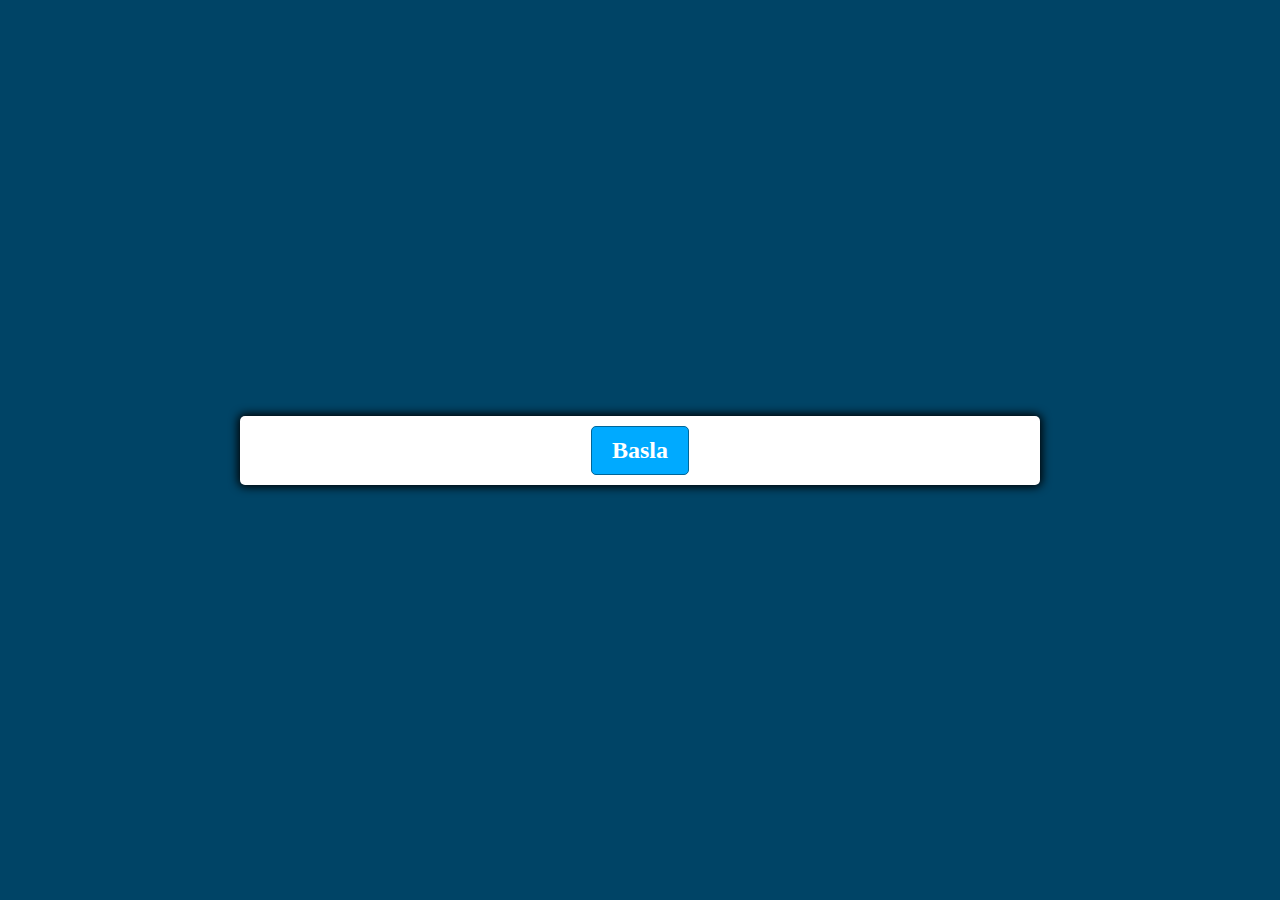
==== sinaq 1.html @ 9399dfe2 "Add files via upload" ====
<!DOCTYPE html>
<html lang=en>
<head>
    <title>
        Azmiu Sinaq
    </title>
<link rel="stylesheet" href="azmiu.css">
<script defer src="azmiu.js"></script>
</head>


<body id="sinaq-1">
        

<div class="container">
    <div id="question-container" class="hide">
    <div id="question">SUAL</div>
    <div id="answer-buttons" class="btn-grid">
        
        </div>
        </div>




    <div class="controls">
        <button id="start-btn" class="start-btn btn">Basla</button>
        <button id="next-btn" class="next-btn btn hide">Novbeti </button>
    </div>
</div>
    
    




















</body>


</html>
---- azmiu.css ----
*, *::before, *::after{
    box-sizing: border-box;
    font-family: Gotah Rounded;
}


:root{
    --hue-neutral: 200;
    --hue-wrong: 0;
    --hue-correct: 145;
}

#sinaq-1{
    --hue: var(--hue-neutral);
    padding:0;
    margin:0;
    display:flex;
    width:100vw;
    height:100vh;
    justify-content: center;
    align-items: center;
    background-color: hsl(var(--hue), 100%, 20%);
}

body.correct{
    --hue: var(--hue-correct);
}

body.wrong{
    --hue: var(--hue-wrong);
}

.container{
    width: 800px;
    max-width: 80%;
    background-color:white;
    border-radius:5px;
    padding:10px;
    box-shadow: 0 0 10px 2px;
}


.btn-grid{
    display:grid;
    grid-template-columns: repeat(2, auto);
    gap: 10px;
    margin:20px 0;
}

.btn{
    --hue: var(--hue-neutral);
    border: 1px solid hsl(var(--hue), 100%, 30%);
    background-color: hsl(var(--hue), 100%, 50%);
    border-radius: 5px;
    padding: 5px 10px;
    color: white;
    outline:none;
}


.btn :hover{
    border-color: black;
}


.btn.correct{
    --hue: var(--hue-correct);
    color: black;
}


.btn.wrong{
    --hue: var(--hue-wrong);
}


.start-btn, .next-btn{
    font-size: 1.5rem;
    font-weight: bold;
    padding:10px 20px;
}


.controls{
    display:flex;
    justify-content:center;
    align-items:center;
}


.hide{
    display: none;
}






#index{
    background-color:aqua;
}


#index a{
    text-decoration:none;
    color:cadetblue;
    font-size: 20px;
    border:1px solid;


    --hue: var(--hue-neutral);
    border: 1px solid hsl(var(--hue), 100%, 30%);
    background-color: hsl(var(--hue), 100%, 50%);
    border-radius: 5px;
    padding: 5px 10px;
    color: white;
    outline:none;
    
}
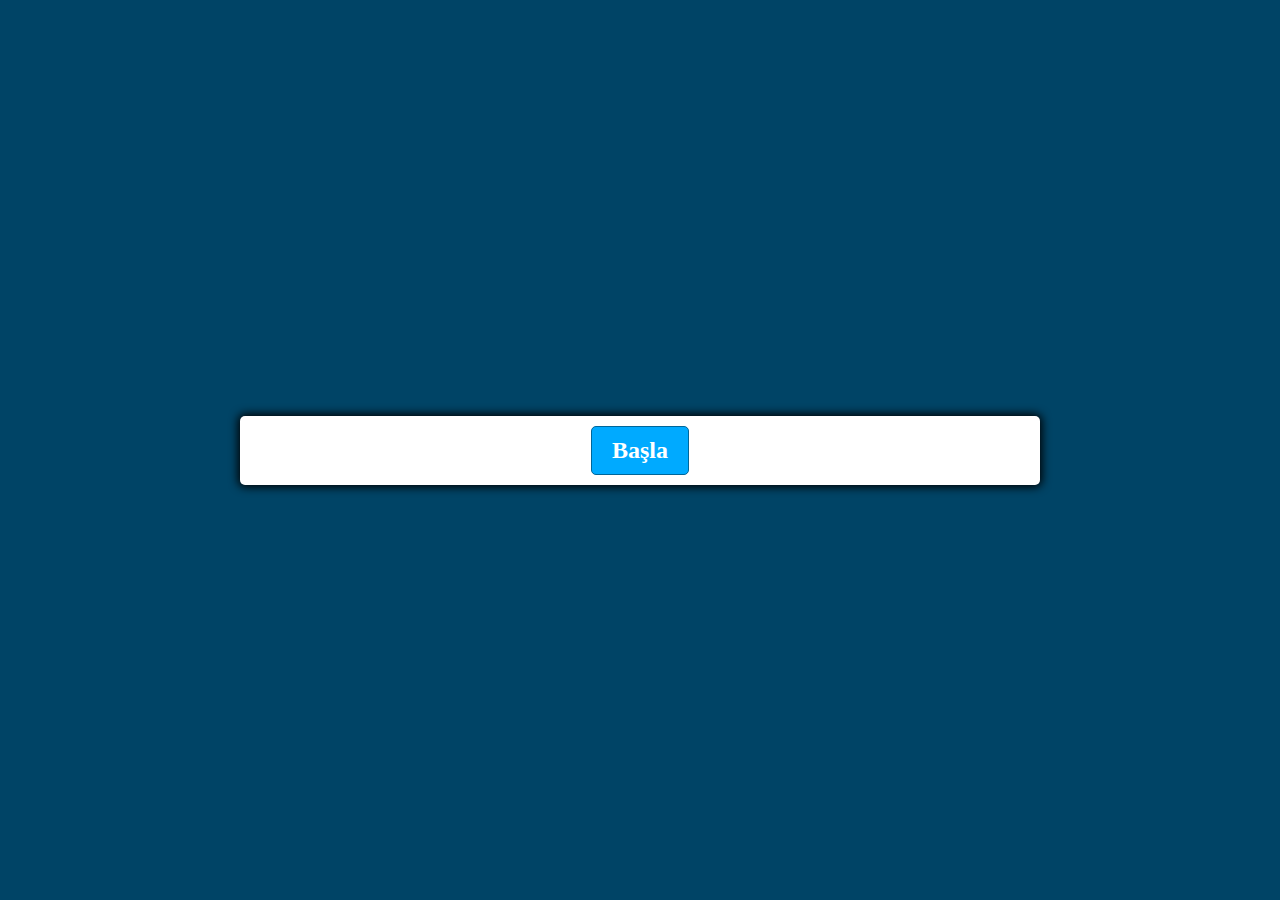
==== commit f7dff253: "Add files via upload" ====
--- a/sinaq 1.html
+++ b/sinaq 1.html
@@ -1,15 +1,22 @@
 <!DOCTYPE html>
-<html lang=en>
+<html >
 <head>
     <title>
-        Azmiu Sinaq
+        Azmiu Sınaq
     </title>
 <link rel="stylesheet" href="azmiu.css">
 <script defer src="azmiu.js"></script>
+<meta charset="utf-8">
+<meta name="description" content="Free Web tutorials">
+<meta name="keywords" content="HTML, CSS, JavaScript">
+<meta name="author" content="John Doe">
+<meta name="viewport" content="width=device-width, initial-scale=1.0">
 </head>
 
 
 <body id="sinaq-1">
+
+    
         
 
 <div class="container">
@@ -24,10 +31,11 @@
 
 
     <div class="controls">
-        <button id="start-btn" class="start-btn btn">Basla</button>
-        <button id="next-btn" class="next-btn btn hide">Novbeti </button>
+        <button id="start-btn" class="start-btn btn">Başla</button>
+        <button id="next-btn" class="next-btn btn hide">Növbəti </button>
     </div>
-</div>
+</div> 
+
     
     
 
--- a/azmiu.css
+++ b/azmiu.css
@@ -20,6 +20,11 @@
     justify-content: center;
     align-items: center;
     background-color: hsl(var(--hue), 100%, 20%);
+}
+
+#question{
+    font-size: 25px;
+
 }
 
 body.correct{
@@ -45,7 +50,10 @@
     grid-template-columns: repeat(2, auto);
     gap: 10px;
     margin:20px 0;
+    
 }
+
+
 
 .btn{
     --hue: var(--hue-neutral);
@@ -55,6 +63,7 @@
     padding: 5px 10px;
     color: white;
     outline:none;
+    font-size: 20px;
 }
 
 
@@ -105,7 +114,7 @@
 #index a{
     text-decoration:none;
     color:cadetblue;
-    font-size: 20px;
+    font-size: 30px;
     border:1px solid;
 
 
@@ -117,4 +126,18 @@
     color: white;
     outline:none;
     
+}
+
+
+#link{
+    border: 1px solid;
+    margin-right: 1100px;
+    font-size: 20px;
+    color:rgb(32, 30, 26);
+    border-radius: 15px;
+}
+
+
+p{
+    font-size: 25px;
 }